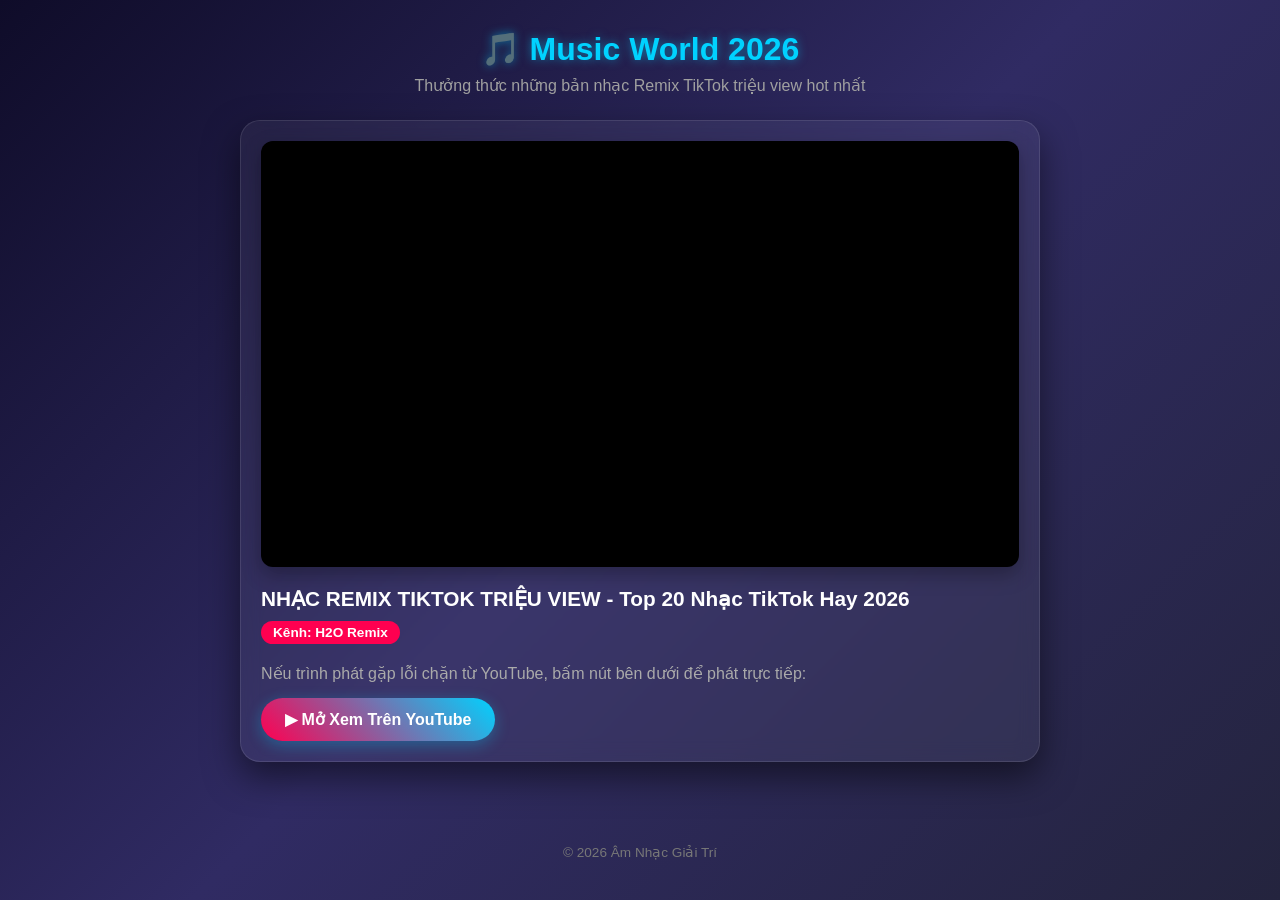
==== index.html @ ac8bac0a "Rename index.html.html to index.html" ====
<!DOCTYPE html>
<html lang="vi">
<head>
    <meta charset="UTF-8">
    <meta name="viewport" content="width=device-width, initial-scale=1.0">
    <title>Trang Âm Nhạc Remix TikTok 2026</title>
    <style>
        * {
            margin: 0;
            padding: 0;
            box-sizing: border-box;
            font-family: 'Segoe UI', Tahoma, Geneva, Verdana, sans-serif;
        }

        body {
            background: linear-gradient(135deg, #0f0c29, #302b63, #24243e);
            color: #ffffff;
            min-height: 100vh;
            display: flex;
            flex-direction: column;
            align-items: center;
            padding: 20px;
        }

        header {
            text-align: center;
            margin-bottom: 25px;
            margin-top: 10px;
        }

        header h1 {
            font-size: 2rem;
            color: #00d2ff;
            text-shadow: 0 0 10px rgba(0, 210, 255, 0.5);
            margin-bottom: 8px;
        }

        header p {
            color: #a0a0a0;
            font-size: 1rem;
        }

        .player-container {
            background: rgba(255, 255, 255, 0.05);
            backdrop-filter: blur(10px);
            border: 1px solid rgba(255, 255, 255, 0.1);
            border-radius: 20px;
            padding: 20px;
            width: 100%;
            max-width: 800px;
            box-shadow: 0 15px 35px rgba(0, 0, 0, 0.5);
        }

        .video-wrapper {
            position: relative;
            padding-bottom: 56.25%;
            height: 0;
            overflow: hidden;
            border-radius: 12px;
            box-shadow: 0 8px 20px rgba(0,0,0,0.3);
            background: #000;
        }

        .video-wrapper iframe {
            position: absolute;
            top: 0;
            left: 0;
            width: 100%;
            height: 100%;
            border: none;
        }

        .info-section {
            margin-top: 20px;
        }

        .info-section h2 {
            font-size: 1.3rem;
            color: #fff;
            margin-bottom: 10px;
        }

        .channel-name {
            display: inline-block;
            background: #ff0050;
            color: white;
            padding: 4px 12px;
            border-radius: 15px;
            font-size: 0.85rem;
            font-weight: bold;
            margin-bottom: 15px;
        }

        .btn-play {
            display: inline-block;
            margin-top: 15px;
            padding: 12px 24px;
            background: linear-gradient(45deg, #ff0050, #00d2ff);
            color: #fff;
            text-decoration: none;
            font-weight: bold;
            border-radius: 25px;
            box-shadow: 0 4px 15px rgba(0, 210, 255, 0.3);
            transition: transform 0.2s;
        }

        .btn-play:hover {
            transform: scale(1.05);
        }

        footer {
            margin-top: auto;
            padding: 20px;
            color: #777;
            font-size: 0.85rem;
            text-align: center;
        }
    </style>
</head>
<body>

    <header>
        <h1>🎵 Music World 2026</h1>
        <p>Thưởng thức những bản nhạc Remix TikTok triệu view hot nhất</p>
    </header>

    <div class="player-container">
        <div class="video-wrapper">
            <iframe 
                src="https://www.youtube-nocookie.com/embed/f9Jrrjezck8" 
                title="NHẠC REMIX TIKTOK TRIỆU VIEW" 
                allow="accelerometer; autoplay; clipboard-write; encrypted-media; gyroscope; picture-in-picture; web-share" 
                referrerpolicy="strict-origin-when-cross-origin"
                allowfullscreen>
            </iframe>
        </div>

        <div class="info-section">
            <h2>NHẠC REMIX TIKTOK TRIỆU VIEW - Top 20 Nhạc TikTok Hay 2026</h2>
            <span class="channel-name">Kênh: H2O Remix</span>
            <p style="color: #aaa; margin-top: 5px;">Nếu trình phát gặp lỗi chặn từ YouTube, bấm nút bên dưới để phát trực tiếp:</p>
            <a href="https://youtu.be/f9Jrrjezck8" target="_blank" class="btn-play">▶ Mở Xem Trên YouTube</a>
        </div>
    </div>

    <footer>
        <p>© 2026 Âm Nhạc Giải Trí</p>
    </footer>

</body>
</html>
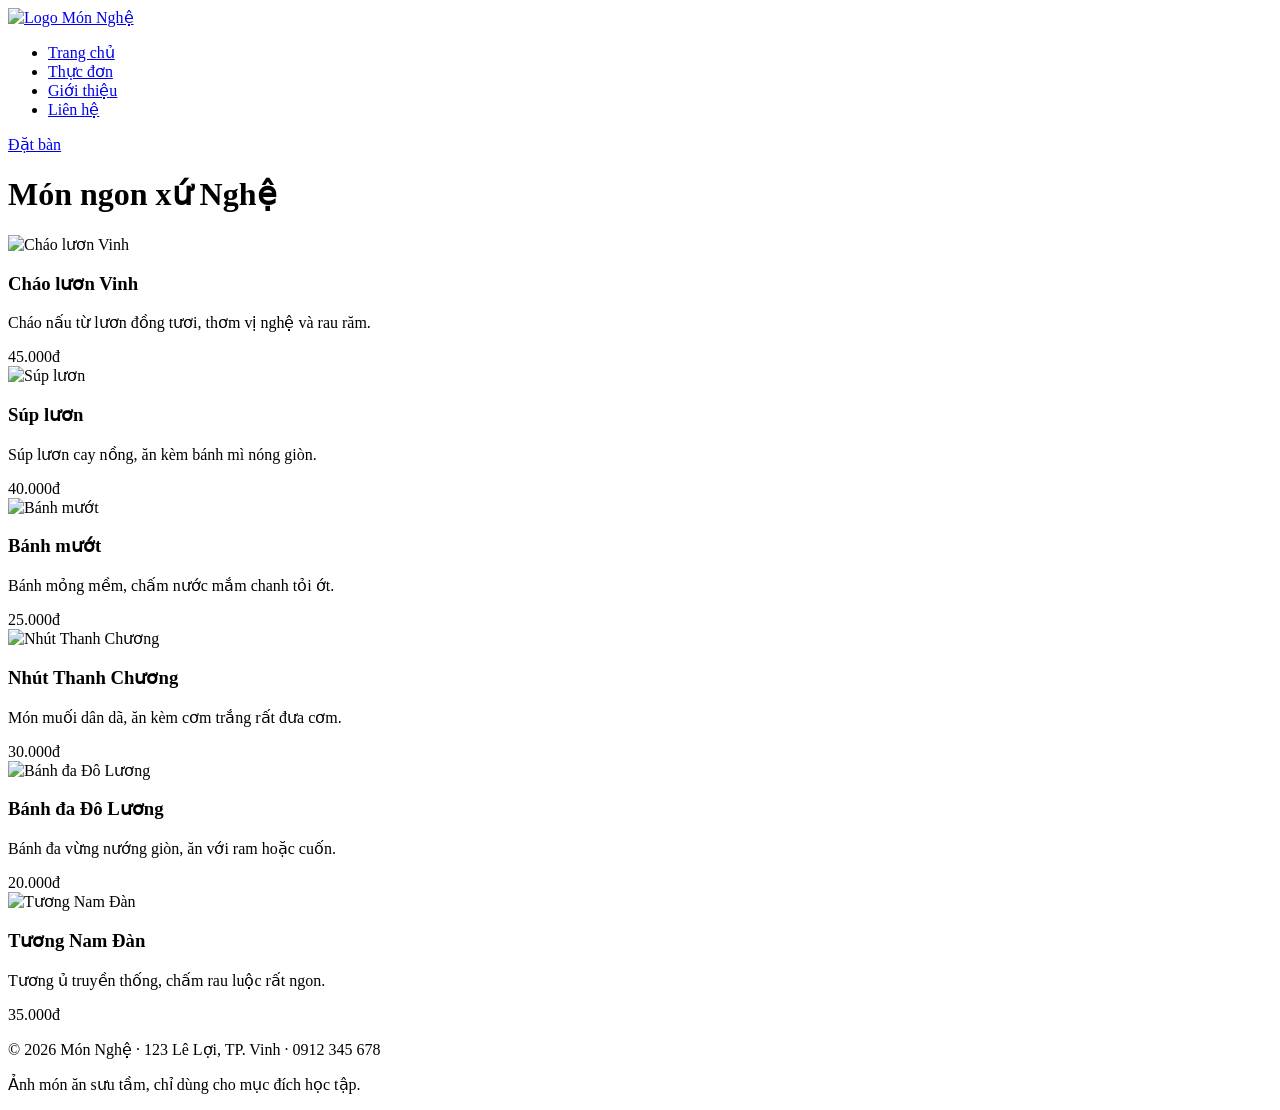
==== commit 1fad01d7: "Add files via upload" ====
--- a/index.html
+++ b/index.html
@@ -1,151 +1,84 @@
-<!DOCTYPE html>
+<!doctype html>
 <html lang="vi">
-<head>
-    <meta charset="UTF-8">
-    <meta name="viewport" content="width=device-width, initial-scale=1.0">
-    <title>Trang Âm Nhạc Remix TikTok 2026</title>
-    <style>
-        * {
-            margin: 0;
-            padding: 0;
-            box-sizing: border-box;
-            font-family: 'Segoe UI', Tahoma, Geneva, Verdana, sans-serif;
-        }
+  <head>
+    <meta charset="UTF-8" />
+    <meta name="viewport" content="width=device-width, initial-scale=1.0" />
+    <title>Món ngon xứ Nghệ Bài tập Flexbox & Grid</title>
+    <link rel="icon" href="assets/images/favicon.svg" />
+    <link rel="stylesheet" href="assets/css/style.css" />
+  </head>
+  <body>
+    <!-- ============ 1. HEADER — dùng FLEXBOX ============ -->
+    <header class="header">
+      <a href="#" class="logo">
+        <img src="assets/images/logo.svg" alt="Logo Món Nghệ" />
+      </a>
 
-        body {
-            background: linear-gradient(135deg, #0f0c29, #302b63, #24243e);
-            color: #ffffff;
-            min-height: 100vh;
-            display: flex;
-            flex-direction: column;
-            align-items: center;
-            padding: 20px;
-        }
+      <nav>
+        <ul class="menu">
+          <li><a href="#" class="active">Trang chủ</a></li>
+          <li><a href="#">Thực đơn</a></li>
+          <li><a href="#">Giới thiệu</a></li>
+          <li><a href="#">Liên hệ</a></li>
+        </ul>
+      </nav>
 
-        header {
-            text-align: center;
-            margin-bottom: 25px;
-            margin-top: 10px;
-        }
-
-        header h1 {
-            font-size: 2rem;
-            color: #00d2ff;
-            text-shadow: 0 0 10px rgba(0, 210, 255, 0.5);
-            margin-bottom: 8px;
-        }
-
-        header p {
-            color: #a0a0a0;
-            font-size: 1rem;
-        }
-
-        .player-container {
-            background: rgba(255, 255, 255, 0.05);
-            backdrop-filter: blur(10px);
-            border: 1px solid rgba(255, 255, 255, 0.1);
-            border-radius: 20px;
-            padding: 20px;
-            width: 100%;
-            max-width: 800px;
-            box-shadow: 0 15px 35px rgba(0, 0, 0, 0.5);
-        }
-
-        .video-wrapper {
-            position: relative;
-            padding-bottom: 56.25%;
-            height: 0;
-            overflow: hidden;
-            border-radius: 12px;
-            box-shadow: 0 8px 20px rgba(0,0,0,0.3);
-            background: #000;
-        }
-
-        .video-wrapper iframe {
-            position: absolute;
-            top: 0;
-            left: 0;
-            width: 100%;
-            height: 100%;
-            border: none;
-        }
-
-        .info-section {
-            margin-top: 20px;
-        }
-
-        .info-section h2 {
-            font-size: 1.3rem;
-            color: #fff;
-            margin-bottom: 10px;
-        }
-
-        .channel-name {
-            display: inline-block;
-            background: #ff0050;
-            color: white;
-            padding: 4px 12px;
-            border-radius: 15px;
-            font-size: 0.85rem;
-            font-weight: bold;
-            margin-bottom: 15px;
-        }
-
-        .btn-play {
-            display: inline-block;
-            margin-top: 15px;
-            padding: 12px 24px;
-            background: linear-gradient(45deg, #ff0050, #00d2ff);
-            color: #fff;
-            text-decoration: none;
-            font-weight: bold;
-            border-radius: 25px;
-            box-shadow: 0 4px 15px rgba(0, 210, 255, 0.3);
-            transition: transform 0.2s;
-        }
-
-        .btn-play:hover {
-            transform: scale(1.05);
-        }
-
-        footer {
-            margin-top: auto;
-            padding: 20px;
-            color: #777;
-            font-size: 0.85rem;
-            text-align: center;
-        }
-    </style>
-</head>
-<body>
-
-    <header>
-        <h1>🎵 Music World 2026</h1>
-        <p>Thưởng thức những bản nhạc Remix TikTok triệu view hot nhất</p>
+      <a href="#" class="btn">Đặt bàn</a>
     </header>
 
-    <div class="player-container">
-        <div class="video-wrapper">
-            <iframe 
-                src="https://www.youtube-nocookie.com/embed/f9Jrrjezck8" 
-                title="NHẠC REMIX TIKTOK TRIỆU VIEW" 
-                allow="accelerometer; autoplay; clipboard-write; encrypted-media; gyroscope; picture-in-picture; web-share" 
-                referrerpolicy="strict-origin-when-cross-origin"
-                allowfullscreen>
-            </iframe>
-        </div>
+    <!-- ============ 2. CONTENT — dùng GRID ============ -->
+    <main class="content">
+      <h1 class="title">Món ngon xứ Nghệ</h1>
 
-        <div class="info-section">
-            <h2>NHẠC REMIX TIKTOK TRIỆU VIEW - Top 20 Nhạc TikTok Hay 2026</h2>
-            <span class="channel-name">Kênh: H2O Remix</span>
-            <p style="color: #aaa; margin-top: 5px;">Nếu trình phát gặp lỗi chặn từ YouTube, bấm nút bên dưới để phát trực tiếp:</p>
-            <a href="https://youtu.be/f9Jrrjezck8" target="_blank" class="btn-play">▶ Mở Xem Trên YouTube</a>
-        </div>
-    </div>
+      <div class="dish-list">
+        <article class="dish">
+          <img src="assets/images/chao-luon.jpg" alt="Cháo lươn Vinh" />
+          <h3>Cháo lươn Vinh</h3>
+          <p>Cháo nấu từ lươn đồng tươi, thơm vị nghệ và rau răm.</p>
+          <span class="price">45.000đ</span>
+        </article>
 
-    <footer>
-        <p>© 2026 Âm Nhạc Giải Trí</p>
+        <article class="dish">
+          <img src="assets/images/sup-luon.jpg" alt="Súp lươn" />
+          <h3>Súp lươn</h3>
+          <p>Súp lươn cay nồng, ăn kèm bánh mì nóng giòn.</p>
+          <span class="price">40.000đ</span>
+        </article>
+
+        <article class="dish">
+          <img src="assets/images/banh-muot.jpg" alt="Bánh mướt" />
+          <h3>Bánh mướt</h3>
+          <p>Bánh mỏng mềm, chấm nước mắm chanh tỏi ớt.</p>
+          <span class="price">25.000đ</span>
+        </article>
+
+        <article class="dish">
+          <img src="assets/images/nhut.jpg" alt="Nhút Thanh Chương" />
+          <h3>Nhút Thanh Chương</h3>
+          <p>Món muối dân dã, ăn kèm cơm trắng rất đưa cơm.</p>
+          <span class="price">30.000đ</span>
+        </article>
+
+        <article class="dish">
+          <img src="assets/images/banh-da.jpg" alt="Bánh đa Đô Lương" />
+          <h3>Bánh đa Đô Lương</h3>
+          <p>Bánh đa vừng nướng giòn, ăn với ram hoặc cuốn.</p>
+          <span class="price">20.000đ</span>
+        </article>
+
+        <article class="dish">
+          <img src="assets/images/tuong.jpg" alt="Tương Nam Đàn" />
+          <h3>Tương Nam Đàn</h3>
+          <p>Tương ủ truyền thống, chấm rau luộc rất ngon.</p>
+          <span class="price">35.000đ</span>
+        </article>
+      </div>
+    </main>
+
+    <!-- ============ 3. FOOTER ============ -->
+    <footer class="footer">
+      <p>© 2026 Món Nghệ · 123 Lê Lợi, TP. Vinh · 0912 345 678</p>
+      <p class="credit">Ảnh món ăn sưu tầm, chỉ dùng cho mục đích học tập.</p>
     </footer>
-
-</body>
+  </body>
 </html>
